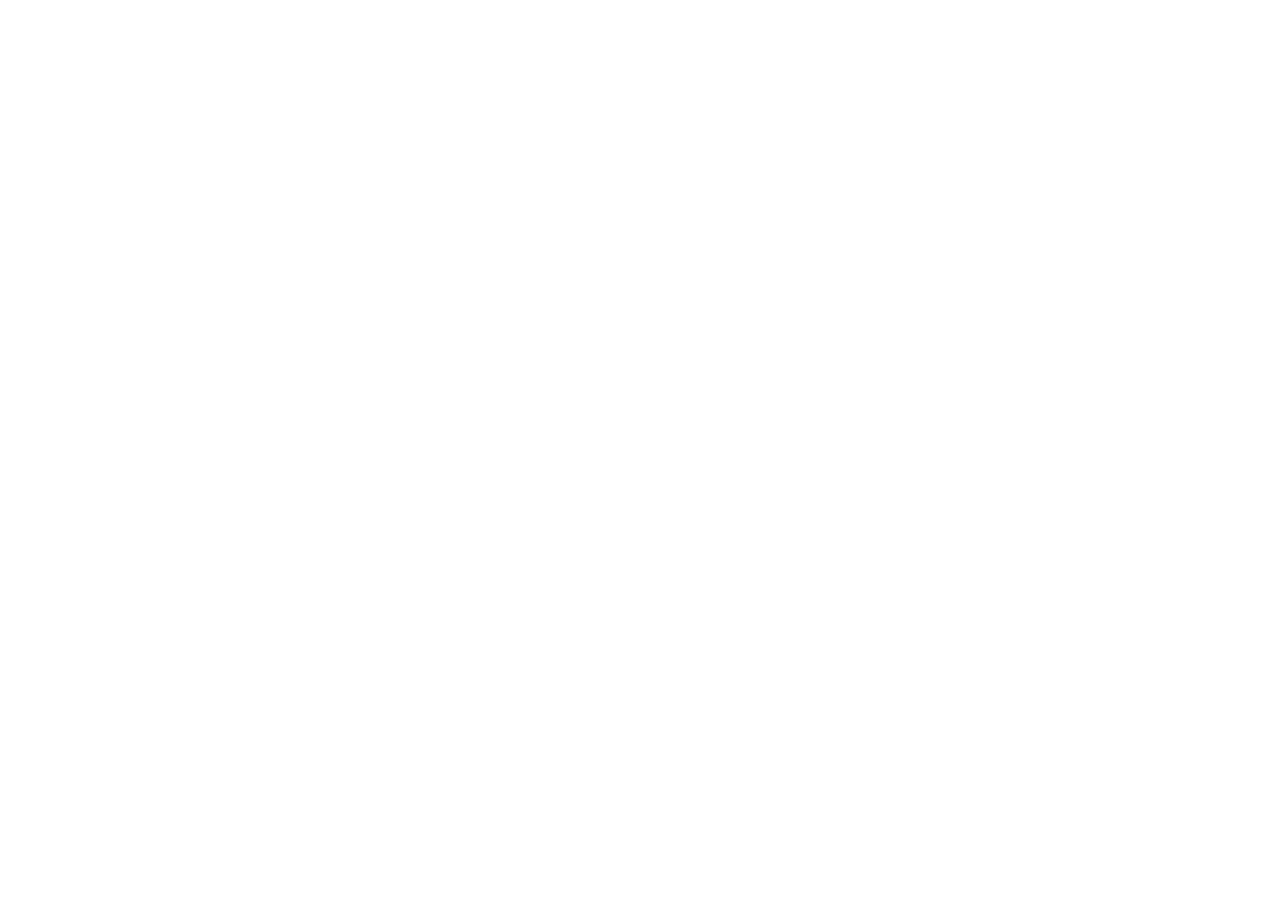
==== portfolio.html @ eeb8b909 "Fist Commit" ====
<!DOCTYPE html>
<html lang="en">
<head>
    <meta charset="UTF-8">
    <meta http-equiv="X-UA-Compatible" content="IE=edge">
    <meta name="viewport" content="width=device-width, initial-scale=1.0">
    <title>Document</title>
</head>
<body>
    <div class="head"></div>
</body>
</html>
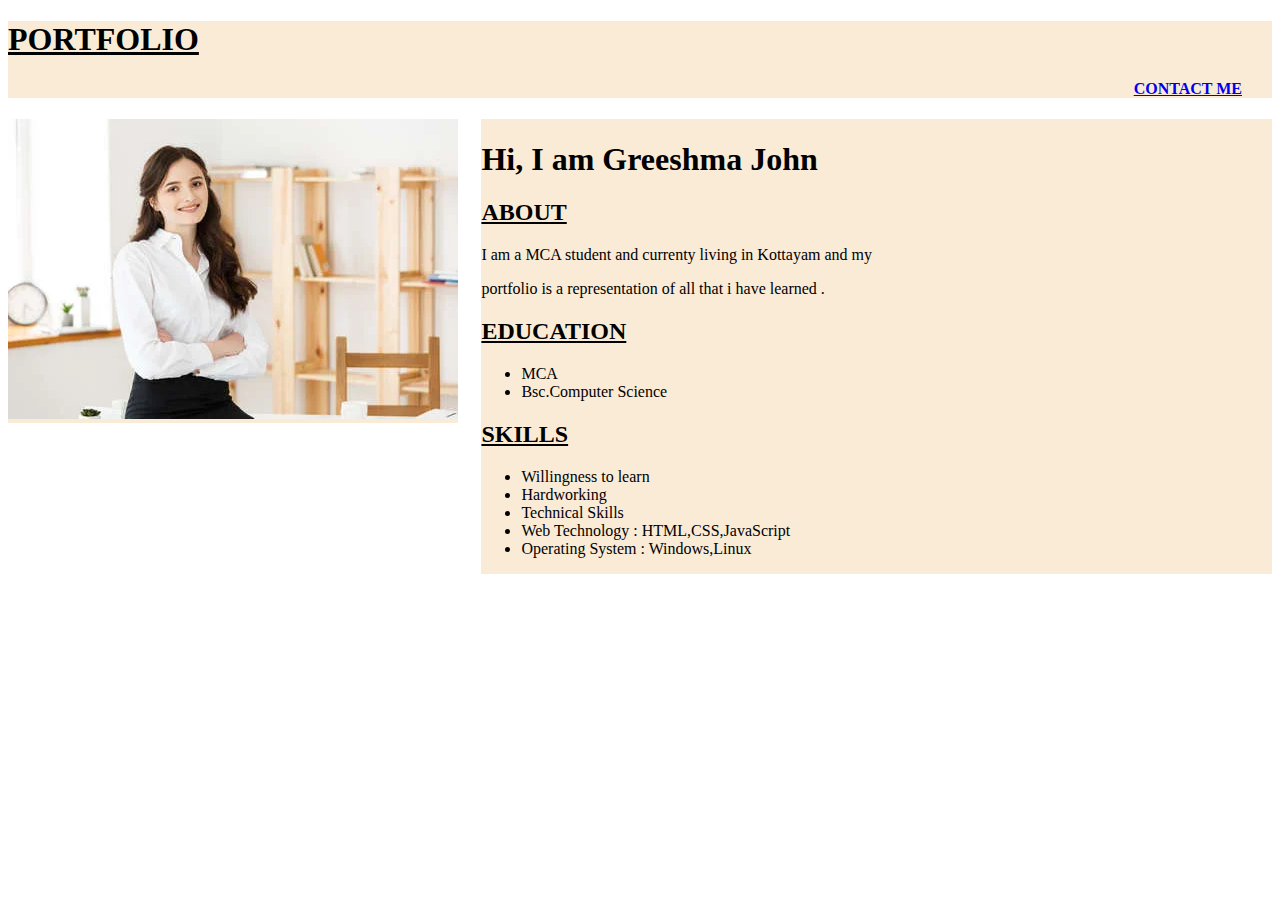
==== commit bf7ab6e8: "Second Commit" ====
--- a/portfolio.html
+++ b/portfolio.html
@@ -5,8 +5,32 @@
     <meta http-equiv="X-UA-Compatible" content="IE=edge">
     <meta name="viewport" content="width=device-width, initial-scale=1.0">
     <title>Document</title>
+    <link rel="stylesheet" href="style1.css">
 </head>
 <body>
-    <div class="head"></div>
+<div class="full">
+    <h1 id="po"><u>PORTFOLIO</u></h1>
+    <h4 id="co"><a href="contact.html">CONTACT ME</a></h4>
+    <div class="pi">
+      <img src="./images/22.webp">
+    </div>
+    <div class="ex">
+        <h1>Hi, I am Greeshma John</h1>
+        <h2><u>ABOUT</u></h2>
+        <p>I am a MCA student and currenty living in Kottayam and my</p>
+        <p>portfolio is a representation of all that i have learned .</p>
+        <h2><u>EDUCATION</u></h2>
+        <ul><li>MCA</li>
+        <li>Bsc.Computer Science</li></ul>
+        <h2><u>SKILLS</u></h2>
+        <ul><li>Willingness to learn</li>
+            <li>Hardworking</li>
+            <li>Technical Skills</li>
+            <li>Web Technology : HTML,CSS,JavaScript</li>
+            <li>Operating System : Windows,Linux</li>
+            
+        </ul>
+    </div>
+</div>
 </body>
 </html>--- a/style1.css
+++ b/style1.css
@@ -0,0 +1,18 @@
+.full{
+    background-color: antiquewhite;
+}
+.pi{
+float: left;
+background-color: antiquewhite;
+}
+.ex{
+float: right;
+padding-right: 400px;
+background-color: antiquewhite;
+}
+#co{
+    display: flex;
+    justify-content:right;
+    padding-right: 30px;
+    background-color: antiquewhite;
+}